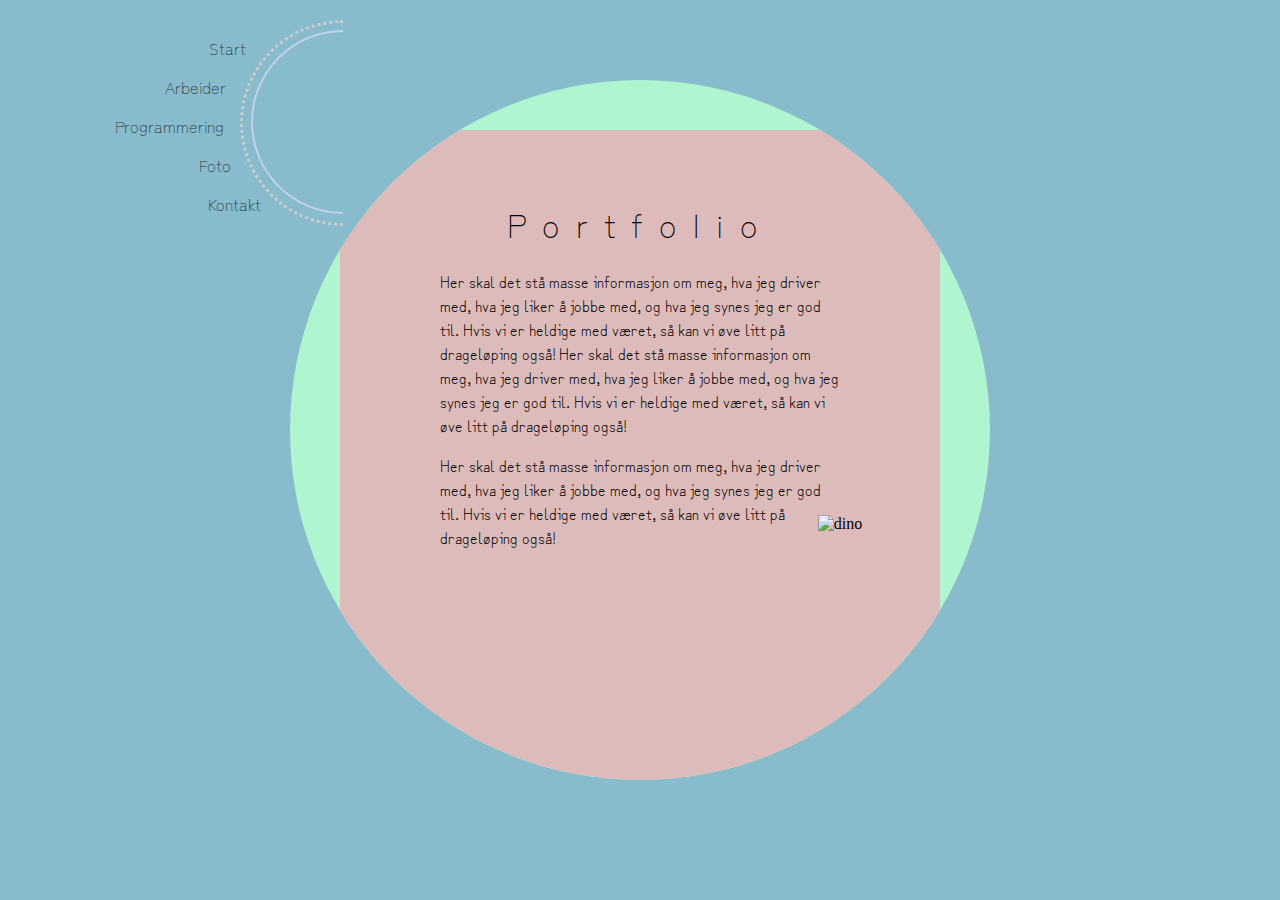
==== index.html @ 274536a3 "Div" ====
<!DOCTYPE html>
<html lang="en" dir="ltr">

<head>
  <meta charset="utf-8">
  <title>Portfolio</title>


  <link rel="stylesheet" href="stil.css">


</script>

</head>

<body>

  <div id="meny_boks">
    <div id="meny_circle">
      <div id="meny_border_1">
        <div id="meny_border_2"></div>
      </div>
    </div>
    <div class="meny">
      <ul>
        <li><a href="#start">Start</a></li>
        <li><a href="#arbeider">Arbeider</a></li>
        <li><a href="#programmering">Programmering</a></li>
        <li><a href="#foto">Foto</a></li>
        <li><a href="#kontakt">Kontakt</a></li>
      </ul>
    </div>
  </div>

  <div id="main">
    <div id="start">
      <h1>Portfolio</h1>
      <div class="circle_shape"></div>
      <div class="mengdetekst">

        <p>Her skal det stå masse informasjon om meg, hva jeg driver med, hva jeg liker å jobbe med, og hva jeg synes jeg er god til. Hvis vi er heldige med været, så kan vi øve litt på drageløping også!
          Her skal det stå masse informasjon om meg, hva jeg driver med, hva jeg liker å jobbe med, og hva jeg synes jeg er god til. Hvis vi er heldige med været, så kan vi øve litt på drageløping også!</p>

        <p>Her skal det stå masse informasjon om meg, hva jeg driver med, hva jeg liker å jobbe med, og hva jeg synes jeg er god til. Hvis vi er heldige med været, så kan vi øve litt på drageløping også!</p>
      </div>
      <div class="dino"><img src="bilder/dino.png" alt="dino"></div>
    </div>
    <div id="arbeider">
      <h2>Arbeider</h1>
        <img src="bilder/selvportrett.svg">
    </div>
    <div id="programmering">
      <h2>Programmering</h1>
        <img src="bilder/selvportrett.svg">
    </div>
    <div id="foto">
      <h2>Foto</h1>
      <div class="fotoboks">


        <a href="#bilde_2">Neste</a>
        <img class="foto" id="bilde_1" src="bilder/selvportrett.svg">  </div>
        <div class="fotoboks">
<a href="#bilde_3">Neste</a>

        <img class="foto" id="bilde_2" src="bilder/selvportrett.svg"></div>
<div class="fotoboks">
    <a href="#bilde_1">Tilbake</a>
        <img class="foto" id="bilde_3" src="bilder/selvportrett.svg">

        </div>
    </div>
    <div id="kontakt">
      <h2>Kontakt</h2>
      <ul>
        <li>For å kontakte meg kan du sende meg en e-post på knut-einar at rsd punktum no</li>
        <li>Eller så kan du ringe meg på 48009816</li>
        <li>Eller så kan du komme til Kåres vei 2, 1456 Nesoddtangen, og slå av en prat der ... :) </li>
      </ul>

    </div>
  </div>
  <script>

  </script>
  </div>
  <script type="text/javascript" src="script.js"></script>
</body>

</html>
---- stil.css ----
@import url('https://fonts.googleapis.com/css2?family=Zen+Kaku+Gothic+Antique:wght@300;900&family=Zen+Kurenaido&display=swap');


body {
  background-color: #8bc;
  margin-top: 50px;
}
* {
	scroll-behavior: smooth;
}
p {
  font-family: 'Zen Kurenaido', sans-serif;
}

h1, a, li {
  font-family: 'Zen Kaku Gothic Antique', sans-serif;
  font-weight: 300;
}

h1 {
  letter-spacing: 0.5em;
}

#main {
  background-color: #b0f4d0;
  padding: 50px;
  width: 600px;
  height: 600px;
  margin: 80px auto 0;
  border-radius: 50%;
  text-align: center;
  position: relative;
  overflow: hidden;

}

#meny_boks{
  position: absolute;
  margin-left: 50%;
  top: 20px;
  left: -600px;
  width: 400px;
  z-index: 1;
  /* background-color: #ccd; */
}

#meny_boks_alt{
  position: absolute;
  top: 90px;
  left: -300px;
  width: 400px;
  z-index: 1;
  /* background-color: #ccd; */
}

#meny_circle {
  position: relative;
  float: right;
  top: 0;

  width: 200px;
  height: 200px;
  border-radius: 50%;
  shape-outside: circle(40.4% at 95px 99px);
  /* border: 3px solid #f66; */
  border-right: none;
  shape-margin: 10px;
}

#meny_border_1 {
  position: relative;
  top:0;
  left: 0;
  width: 100px;
  height: 200px;
  border-radius: 200px 0 0 200px;
  border: 3px dotted #ccc;
  border-right: none;
  transform-origin: center right;
}

#meny_border_2{
  position: relative;
  top:7px;
  left: 8px;
  width: 90px;
  height: 180px;
  border-radius:180px 0 0 180px ;
  border: 2px solid #ddfa;
  border-right: none;
  transform-origin: center right;
}

#main_arbeider{
  witdh:500;
  margin-left: 50%;
  border:2px solid #444;
  padding:30px;
  border-radius: 30px;
  transform: translate(-50%);
}

#arbeider, #kontakt,#programmering,#foto,#start{
  height: 700px;
  background:#dbb;
  padding-top: 50px;
}

.meny {
  position: relative;
  top: 0;
  left: -20px;
}

.meny ul {
  padding: 0;
  align-items: center;
  width: 300px;
}

.active a {
  font-weight: 900;
}

.meny ul li {
  list-style-type: none;
  padding: 0;
  text-align: right;
  width: auto;
  margin: auto;
  margin-bottom: 15px;
  font-weight: 900;
  font-size: 1em;
}

.meny ul li.active {
  /* background-color: # */
  color: #333;
}

.meny ul li a:hover {
  font-weight: 900;
}

.meny ul li.active:hover {
  cursor: none;
  background-color: none;
}

a {
  text-decoration: none;
  color: #233;
}

.mengdetekst {
  position: relative;
  top: 0;
  max-width: 400px;
  text-align: left;
  margin: auto;
  margin-top: 10px;
  padding: 0px;
}

.arbeider{
  text-align: center;
}

/* .circle_shape {
  position: static;
  float: left;
  margin: 10px;
  width: 150px;
  height: 150px;
  border-radius: 50%;
  shape-outside: circle(50%);
  background-image: url("bilder/selvportrett.png");
  background-size: 80%;
  background-repeat: no-repeat;
  background-position:center;
 } */


.dino img {
  position: relative;
  left: 200px;
  width: 400px;
  top: -50px;
}

@keyframes anim_1 {
  20%  { transform: rotate(90deg) }
  50% { transform: rotate(70deg) }
  100% {transform: rotate(0deg) }
}

@keyframes anim_2 {
  20%  { transform: rotate(-30deg) }
  40% { transform: rotate(90deg) }
  100% {transform: rotate(0deg) }
}
#kontakt{
  padding-top: 100px;
  max-width: 400px;
  margin: auto;
  background-color: #caa;
  align-items: center;
}
#kontakt ul li{
  margin-bottom: 10px;
  list-style-type: square;
}
#foto{
  display: flex;
  align-items: center;
  justify-content: space-around;
  width: 2400px;

}
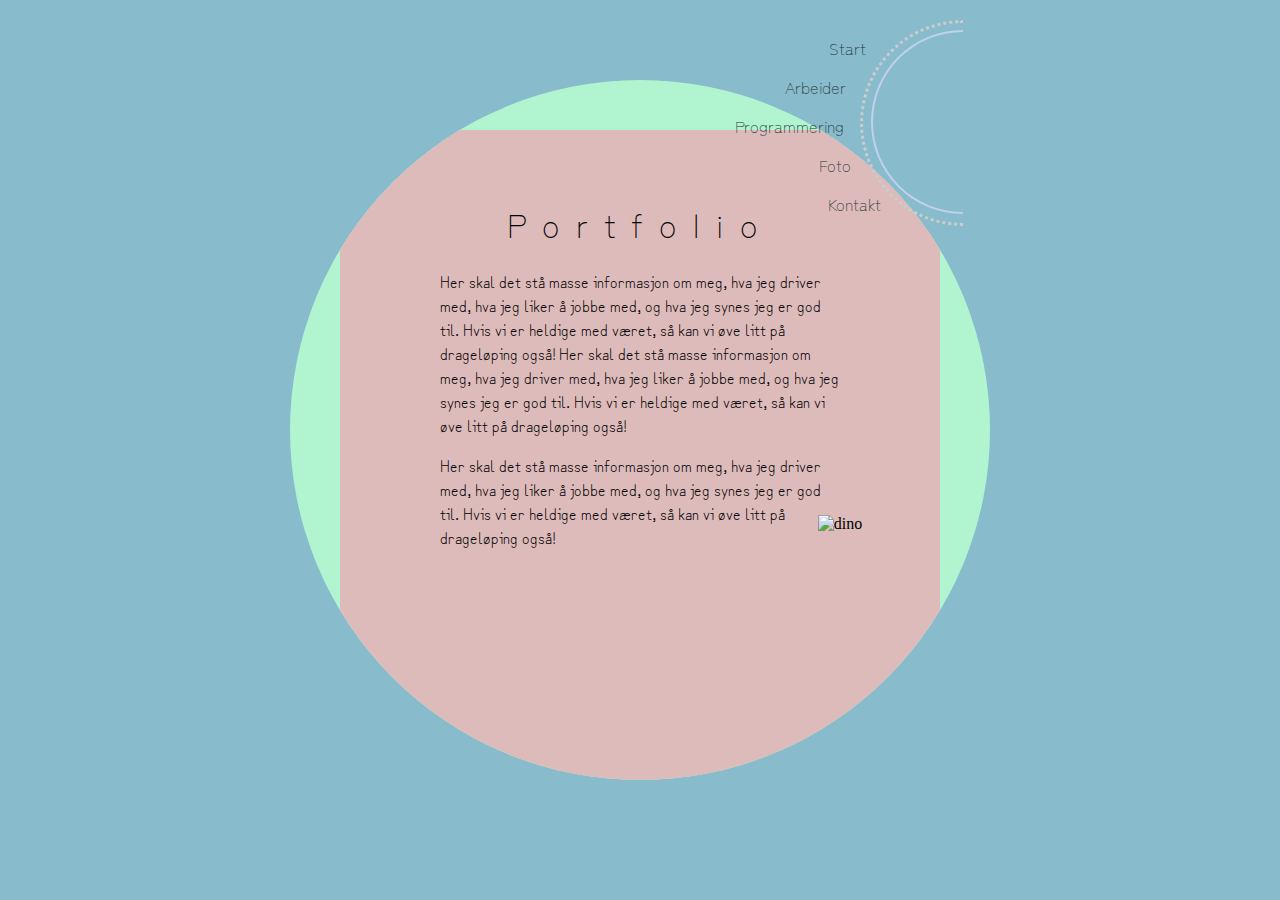
==== commit b4caf9c1: "Småting" ====
--- a/index.html
+++ b/index.html
@@ -9,7 +9,7 @@
   <link rel="stylesheet" href="stil.css">
 
 
-</script>
+  </script>
 
 </head>
 
@@ -54,21 +54,23 @@
         <img src="bilder/selvportrett.svg">
     </div>
     <div id="foto">
-      <h2>Foto</h1>
+      <!-- <h2>Foto</h1> -->
+      <!-- fotoboks er plassen hvert bilde har inne i 'foto' -->
       <div class="fotoboks">
-
-
         <a href="#bilde_2">Neste</a>
-        <img class="foto" id="bilde_1" src="bilder/selvportrett.svg">  </div>
-        <div class="fotoboks">
-<a href="#bilde_3">Neste</a>
-
-        <img class="foto" id="bilde_2" src="bilder/selvportrett.svg"></div>
-<div class="fotoboks">
-    <a href="#bilde_1">Tilbake</a>
-        <img class="foto" id="bilde_3" src="bilder/selvportrett.svg">
-
-        </div>
+        <img class="foto" id="bilde_1" src="bilder/selvportrett.svg">
+      </div>
+      <!-- **************************** -->
+      <div class="fotoboks">
+        <a href="#bilde_3">Neste</a>
+        <img class="fotoboks" id="bilde_2" src="bilder/selvportrett.svg">
+      </div>
+      <!-- **************************** -->
+      <div class="fotoboks">
+        <a href="#bilde_1">Tilbake</a>
+        <img class="foto_" id="bilde_3" src="bilder/dino.png">
+      </div>
+      <!-- **************************** -->
     </div>
     <div id="kontakt">
       <h2>Kontakt</h2>
--- a/stil.css
+++ b/stil.css
@@ -3,7 +3,8 @@
 
 body {
   background-color: #8bc;
-  margin-top: 50px;
+  margin: 0;
+  padding: 0;
 }
 * {
 	scroll-behavior: smooth;
@@ -22,23 +23,22 @@
 }
 
 #main {
+    position: relative;
   background-color: #b0f4d0;
   padding: 50px;
   width: 600px;
   height: 600px;
-  margin: 80px auto 0;
+  margin: 80px auto;
   border-radius: 50%;
   text-align: center;
-  position: relative;
   overflow: hidden;
-
 }
 
 #meny_boks{
   position: absolute;
   margin-left: 50%;
   top: 20px;
-  left: -600px;
+  left: 20px;
   width: 400px;
   z-index: 1;
   /* background-color: #ccd; */
@@ -100,10 +100,31 @@
   transform: translate(-50%);
 }
 
-#arbeider, #kontakt,#programmering,#foto,#start{
+#arbeider, #kontakt,#programmering,#start{
   height: 700px;
   background:#dbb;
   padding-top: 50px;
+}
+#kontakt{
+  padding-top: 100px;
+  max-width: 400px;
+  margin: auto;
+  background-color: #caa;
+  align-items: center;
+}
+#kontakt ul li{
+  margin-bottom: 10px;
+  list-style-type: square;
+}
+#foto{
+  position: relative;
+  top: 0;
+  left: 0;
+  /* margin-top: 50px; */
+  margin: auto;
+  height:700px;
+  width: 2400px;
+  border: 2px dashed white;
 }
 
 .meny {
@@ -164,6 +185,24 @@
 
 .arbeider{
   text-align: center;
+}
+
+/*fotoboks er plassen hvert bilde har inne i 'foto' */
+.fotoboks{
+  position: relative;
+  top: 0;
+  left: 0;
+  display: inline-block;
+  /* float: left; */
+  margin: auto;
+  margin-top: 10px;
+  border: 2px dotted blue;
+  width: 500px;
+  height: 600px;
+}
+
+.fotoboks img {
+  max-width: 300px;
 }
 
 /* .circle_shape {
@@ -199,21 +238,3 @@
   40% { transform: rotate(90deg) }
   100% {transform: rotate(0deg) }
 }
-#kontakt{
-  padding-top: 100px;
-  max-width: 400px;
-  margin: auto;
-  background-color: #caa;
-  align-items: center;
-}
-#kontakt ul li{
-  margin-bottom: 10px;
-  list-style-type: square;
-}
-#foto{
-  display: flex;
-  align-items: center;
-  justify-content: space-around;
-  width: 2400px;
-
-}
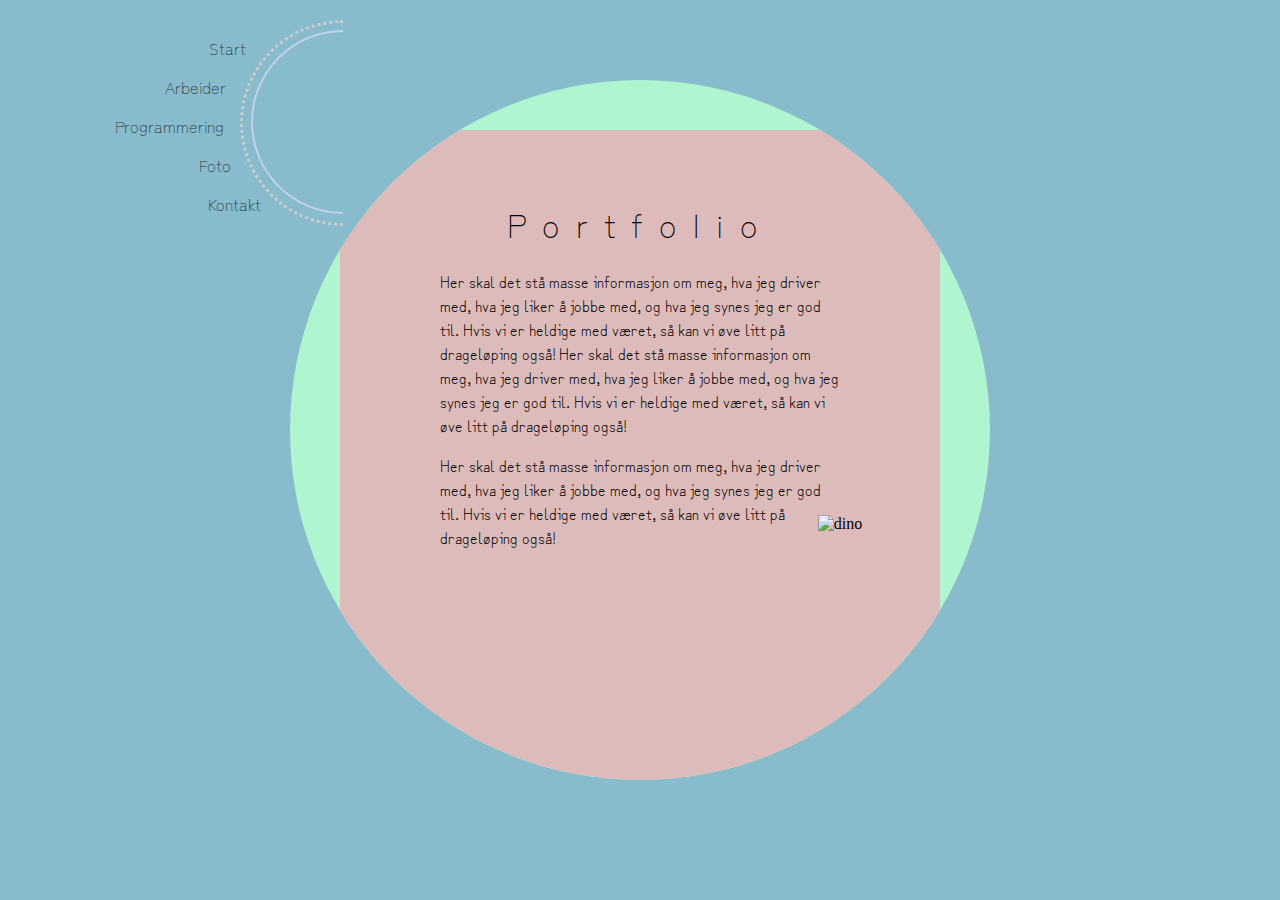
==== commit 74917a4d: "teste teste teste" ====
--- a/index.html
+++ b/index.html
@@ -26,7 +26,7 @@
         <li><a href="#start">Start</a></li>
         <li><a href="#arbeider">Arbeider</a></li>
         <li><a href="#programmering">Programmering</a></li>
-        <li><a href="#foto">Foto</a></li>
+        <li><a href="#foto_main">Foto</a></li>
         <li><a href="#kontakt">Kontakt</a></li>
       </ul>
     </div>
@@ -53,24 +53,22 @@
       <h2>Programmering</h1>
         <img src="bilder/selvportrett.svg">
     </div>
-    <div id="foto">
-      <!-- <h2>Foto</h1> -->
-      <!-- fotoboks er plassen hvert bilde har inne i 'foto' -->
-      <div class="fotoboks">
-        <a href="#bilde_2">Neste</a>
-        <img class="foto" id="bilde_1" src="bilder/selvportrett.svg">
-      </div>
-      <!-- **************************** -->
-      <div class="fotoboks">
-        <a href="#bilde_3">Neste</a>
-        <img class="fotoboks" id="bilde_2" src="bilder/selvportrett.svg">
-      </div>
-      <!-- **************************** -->
-      <div class="fotoboks">
-        <a href="#bilde_1">Tilbake</a>
-        <img class="foto_" id="bilde_3" src="bilder/dino.png">
-      </div>
-      <!-- **************************** -->
+    <div id="foto_main">
+      <h2>Foto</h1>
+        <div class="fotoboks">
+          <a class="fotoknapp" href="#bilde_2">Neste</a>
+          <img class="foto" id="bilde_1" src="bilder/selvportrett.svg">
+        </div>
+
+        <div class="fotoboks">
+          <a class="fotoknapp" href="#bilde_3">Neste</a>
+          <img class="foto" id="bilde_2" src="bilder/selvportrett.svg">
+        </div>
+
+        <div class="fotoboks">
+          <a class="fotoknapp" href="#bilde_1">Tilbake</a>
+          <img class="foto" id="bilde_3" src="bilder/selvportrett.svg">
+        </div>
     </div>
     <div id="kontakt">
       <h2>Kontakt</h2>
--- a/stil.css
+++ b/stil.css
@@ -3,8 +3,7 @@
 
 body {
   background-color: #8bc;
-  margin: 0;
-  padding: 0;
+  margin-top: 50px;
 }
 * {
 	scroll-behavior: smooth;
@@ -23,22 +22,27 @@
 }
 
 #main {
-    position: relative;
+  position: relative;
+  overflow: hidden;
+  top:0;
+  left:0;
   background-color: #b0f4d0;
   padding: 50px;
   width: 600px;
   height: 600px;
-  margin: 80px auto;
+  margin: 80px auto 0;
   border-radius: 50%;
   text-align: center;
-  overflow: hidden;
+
+
+
 }
 
 #meny_boks{
   position: absolute;
   margin-left: 50%;
   top: 20px;
-  left: 20px;
+  left: -600px;
   width: 400px;
   z-index: 1;
   /* background-color: #ccd; */
@@ -92,7 +96,7 @@
 }
 
 #main_arbeider{
-  witdh:500;
+  witdh:500px;
   margin-left: 50%;
   border:2px solid #444;
   padding:30px;
@@ -100,31 +104,10 @@
   transform: translate(-50%);
 }
 
-#arbeider, #kontakt,#programmering,#start{
+#arbeider, #kontakt,#programmering,#foto_main,#start{
   height: 700px;
   background:#dbb;
   padding-top: 50px;
-}
-#kontakt{
-  padding-top: 100px;
-  max-width: 400px;
-  margin: auto;
-  background-color: #caa;
-  align-items: center;
-}
-#kontakt ul li{
-  margin-bottom: 10px;
-  list-style-type: square;
-}
-#foto{
-  position: relative;
-  top: 0;
-  left: 0;
-  /* margin-top: 50px; */
-  margin: auto;
-  height:700px;
-  width: 2400px;
-  border: 2px dashed white;
 }
 
 .meny {
@@ -185,24 +168,6 @@
 
 .arbeider{
   text-align: center;
-}
-
-/*fotoboks er plassen hvert bilde har inne i 'foto' */
-.fotoboks{
-  position: relative;
-  top: 0;
-  left: 0;
-  display: inline-block;
-  /* float: left; */
-  margin: auto;
-  margin-top: 10px;
-  border: 2px dotted blue;
-  width: 500px;
-  height: 600px;
-}
-
-.fotoboks img {
-  max-width: 300px;
 }
 
 /* .circle_shape {
@@ -238,3 +203,45 @@
   40% { transform: rotate(90deg) }
   100% {transform: rotate(0deg) }
 }
+#kontakt{
+  padding-top: 100px;
+  max-width: 400px;
+  margin: auto;
+  background-color: #caa;
+  align-items: center;
+}
+#kontakt ul li{
+  margin-bottom: 10px;
+  list-style-type: square;
+}
+#foto_main{
+position: relative;
+top: 0;
+left: 0;
+background: #fcc;
+border:2px dotted green;
+  width: 2400px;
+  overflow-y: scroll;
+}
+.fotoboks{
+position: relative;
+display: block;
+float: left;
+  width: 400px;
+  height:400px;
+  margin: auto;
+  margin-top: 100px;
+  padding: 20px;
+  border: 2px dashed red;
+
+}
+.fotoknapp{
+  position: absolute;
+  top: 0;
+  left: 0;
+  width: 100px;
+  padding: 5px;
+  display: block;
+  background: #5A5;
+
+}
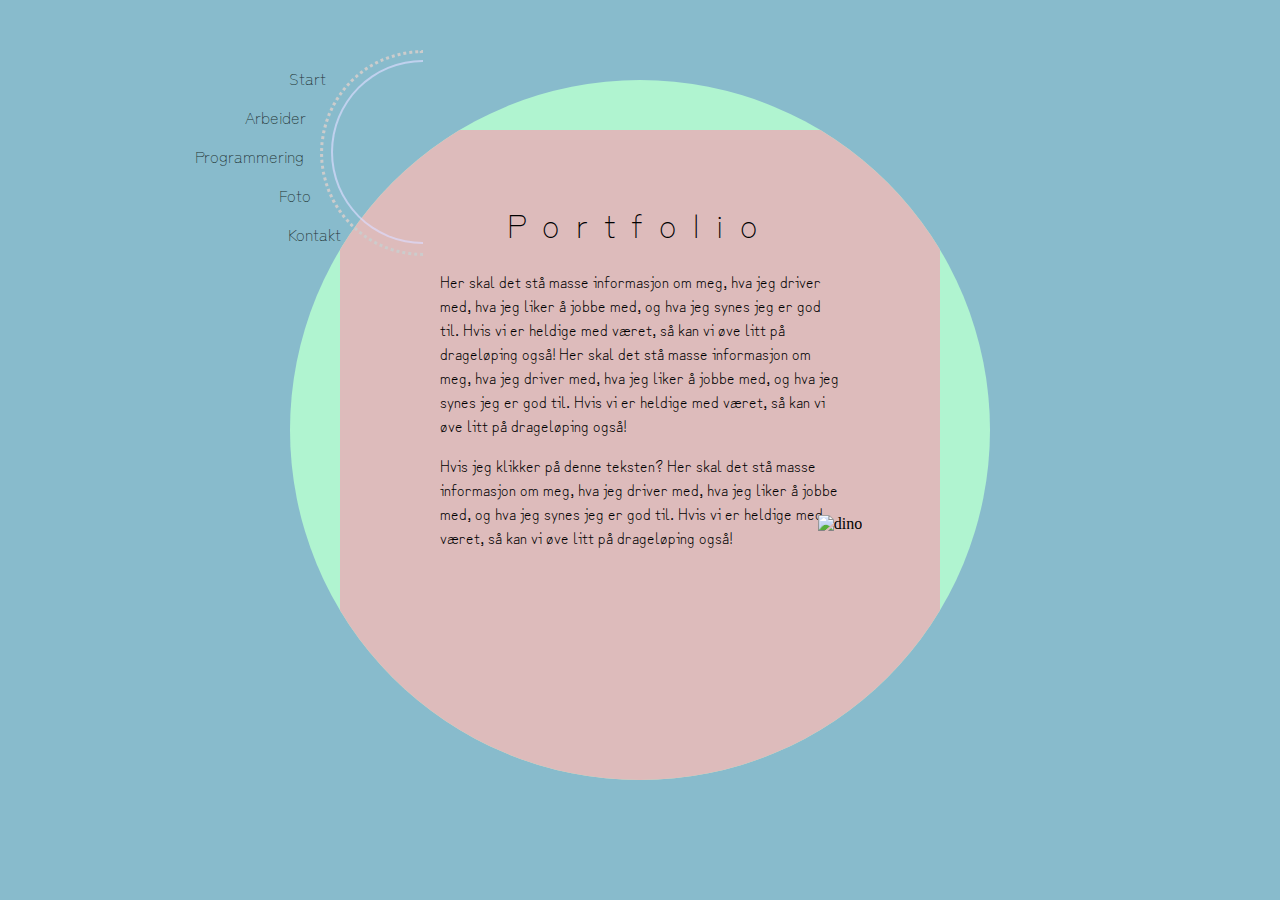
==== commit f1cff355: "Bedre javascripting. Ting skjer." ====
--- a/index.html
+++ b/index.html
@@ -26,7 +26,7 @@
         <li><a href="#start">Start</a></li>
         <li><a href="#arbeider">Arbeider</a></li>
         <li><a href="#programmering">Programmering</a></li>
-        <li><a href="#foto_main">Foto</a></li>
+        <li><a href="#foto">Foto</a></li>
         <li><a href="#kontakt">Kontakt</a></li>
       </ul>
     </div>
@@ -38,10 +38,10 @@
       <div class="circle_shape"></div>
       <div class="mengdetekst">
 
-        <p>Her skal det stå masse informasjon om meg, hva jeg driver med, hva jeg liker å jobbe med, og hva jeg synes jeg er god til. Hvis vi er heldige med været, så kan vi øve litt på drageløping også!
+        <p class="klikker" data-x="200" data-y="200">Her skal det stå masse informasjon om meg, hva jeg driver med, hva jeg liker å jobbe med, og hva jeg synes jeg er god til. Hvis vi er heldige med været, så kan vi øve litt på drageløping også!
           Her skal det stå masse informasjon om meg, hva jeg driver med, hva jeg liker å jobbe med, og hva jeg synes jeg er god til. Hvis vi er heldige med været, så kan vi øve litt på drageløping også!</p>
 
-        <p>Her skal det stå masse informasjon om meg, hva jeg driver med, hva jeg liker å jobbe med, og hva jeg synes jeg er god til. Hvis vi er heldige med været, så kan vi øve litt på drageløping også!</p>
+        <p class="klikker" data-x="300" data-y="300">Hvis jeg klikker på denne teksten? Her skal det stå masse informasjon om meg, hva jeg driver med, hva jeg liker å jobbe med, og hva jeg synes jeg er god til. Hvis vi er heldige med været, så kan vi øve litt på drageløping også!</p>
       </div>
       <div class="dino"><img src="bilder/dino.png" alt="dino"></div>
     </div>
@@ -53,22 +53,24 @@
       <h2>Programmering</h1>
         <img src="bilder/selvportrett.svg">
     </div>
-    <div id="foto_main">
-      <h2>Foto</h1>
-        <div class="fotoboks">
-          <a class="fotoknapp" href="#bilde_2">Neste</a>
-          <img class="foto" id="bilde_1" src="bilder/selvportrett.svg">
-        </div>
-
-        <div class="fotoboks">
-          <a class="fotoknapp" href="#bilde_3">Neste</a>
-          <img class="foto" id="bilde_2" src="bilder/selvportrett.svg">
-        </div>
-
-        <div class="fotoboks">
-          <a class="fotoknapp" href="#bilde_1">Tilbake</a>
-          <img class="foto" id="bilde_3" src="bilder/selvportrett.svg">
-        </div>
+    <div id="foto">
+      <!-- <h2>Foto</h1> -->
+      <!-- fotoboks er plassen hvert bilde har inne i 'foto' -->
+      <div class="fotoboks">
+        <a href="#bilde_2">Neste</a>
+        <img class="foto" id="bilde_1"   src="bilder/selvportrett.svg">
+      </div>
+      <!-- **************************** -->
+      <div class="fotoboks">
+        <a href="#bilde_3">Neste</a>
+        <img class="fotoboks" id="bilde_2" src="bilder/selvportrett.svg">
+      </div>
+      <!-- **************************** -->
+      <div class="fotoboks">
+        <a href="#bilde_1">Tilbake</a>
+        <img class="foto_" id="bilde_3" src="bilder/dino.png">
+      </div>
+      <!-- **************************** -->
     </div>
     <div id="kontakt">
       <h2>Kontakt</h2>
@@ -84,7 +86,7 @@
 
   </script>
   </div>
-  <script type="text/javascript" src="script.js"></script>
+  <script type="text/javascript" src="script_alt.js"></script>
 </body>
 
 </html>
--- a/stil.css
+++ b/stil.css
@@ -3,7 +3,8 @@
 
 body {
   background-color: #8bc;
-  margin-top: 50px;
+  margin: 0;
+  padding: 0;
 }
 * {
 	scroll-behavior: smooth;
@@ -30,19 +31,18 @@
   padding: 50px;
   width: 600px;
   height: 600px;
-  margin: 80px auto 0;
+  margin: 80px auto;
   border-radius: 50%;
   text-align: center;
-
-
-
+  overflow: hidden;
 }
 
 #meny_boks{
   position: absolute;
   margin-left: 50%;
-  top: 20px;
-  left: -600px;
+  margin-top: 0;
+  top: 50px;
+  left: -520px;
   width: 400px;
   z-index: 1;
   /* background-color: #ccd; */
@@ -106,8 +106,31 @@
 
 #arbeider, #kontakt,#programmering,#foto_main,#start{
   height: 700px;
+  width: 600px;
+  margin: auto;
   background:#dbb;
   padding-top: 50px;
+}
+#kontakt{
+  padding-top: 100px;
+  max-width: 400px;
+  margin: auto;
+  background-color: #caa;
+  align-items: center;
+}
+#kontakt ul li{
+  margin-bottom: 10px;
+  list-style-type: square;
+}
+#foto{
+  position: relative;
+  top: 0;
+  left: 0;
+  /* margin-top: 50px; */
+  margin: auto;
+  height:700px;
+  width: 2400px;
+  border: 2px dashed white;
 }
 
 .meny {
@@ -168,6 +191,24 @@
 
 .arbeider{
   text-align: center;
+}
+
+/*fotoboks er plassen hvert bilde har inne i 'foto' */
+.fotoboks{
+  position: relative;
+  top: 0;
+  left: 0;
+  display: inline-block;
+  /* float: left; */
+  margin: auto;
+  margin-top: 10px;
+  border: 2px dotted blue;
+  width: 500px;
+  height: 600px;
+}
+
+.fotoboks img {
+  max-width: 300px;
 }
 
 /* .circle_shape {
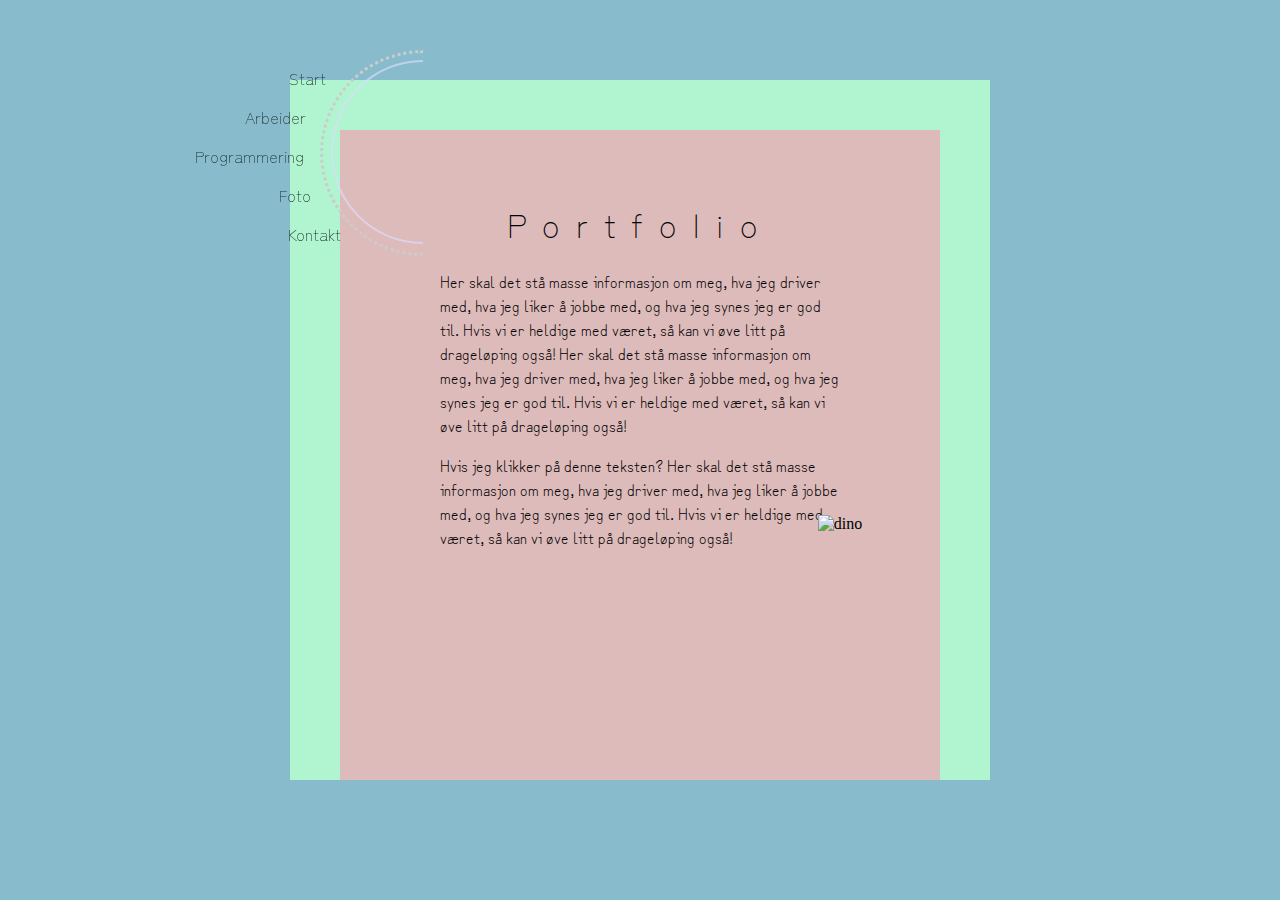
==== commit 849b38f7: "Pøver meg frem med scrollto-verdier ..." ====
--- a/index.html
+++ b/index.html
@@ -26,7 +26,7 @@
         <li><a href="#start">Start</a></li>
         <li><a href="#arbeider">Arbeider</a></li>
         <li><a href="#programmering">Programmering</a></li>
-        <li><a href="#foto">Foto</a></li>
+        <li><a href="#foto_main">Foto</a></li>
         <li><a href="#kontakt">Kontakt</a></li>
       </ul>
     </div>
@@ -53,24 +53,22 @@
       <h2>Programmering</h1>
         <img src="bilder/selvportrett.svg">
     </div>
-    <div id="foto">
-      <!-- <h2>Foto</h1> -->
-      <!-- fotoboks er plassen hvert bilde har inne i 'foto' -->
-      <div class="fotoboks">
-        <a href="#bilde_2">Neste</a>
-        <img class="foto" id="bilde_1"   src="bilder/selvportrett.svg">
-      </div>
-      <!-- **************************** -->
-      <div class="fotoboks">
-        <a href="#bilde_3">Neste</a>
-        <img class="fotoboks" id="bilde_2" src="bilder/selvportrett.svg">
-      </div>
-      <!-- **************************** -->
-      <div class="fotoboks">
-        <a href="#bilde_1">Tilbake</a>
-        <img class="foto_" id="bilde_3" src="bilder/dino.png">
-      </div>
-      <!-- **************************** -->
+    <div id="foto_main">
+      <h2>Foto</h1>
+        <div class="fotoboks">
+          <a class="fotoknapp klikker" data-x="500" data-y="2300" href="#">Neste</a>
+          <img class="foto" id="bilde_1" src="bilder/selvportrett.svg">
+        </div>
+
+        <div class="fotoboks">
+            <a class="fotoknapp klikker" data-x="1000" data-y="2300" href="#">Neste</a>
+          <img class="foto" id="bilde_2" src="bilder/selvportrett.svg">
+        </div>
+
+        <div class="fotoboks">
+          <a class="fotoknapp klikker" data-x="0" data-y="2300" href="#">Tilbake</a>
+          <img class="foto" id="bilde_3" src="bilder/selvportrett.svg">
+        </div>
     </div>
     <div id="kontakt">
       <h2>Kontakt</h2>
--- a/stil.css
+++ b/stil.css
@@ -32,9 +32,9 @@
   width: 600px;
   height: 600px;
   margin: 80px auto;
-  border-radius: 50%;
+  /* border-radius: 50%; */
   text-align: center;
-  overflow: hidden;
+  overflow: scroll;
 }
 
 #meny_boks{
@@ -190,21 +190,21 @@
 }
 
 .arbeider{
-  text-align: center;
+  /* text-align: center; */
 }
 
 /*fotoboks er plassen hvert bilde har inne i 'foto' */
 .fotoboks{
-  position: relative;
-  top: 0;
-  left: 0;
-  display: inline-block;
-  /* float: left; */
-  margin: auto;
-  margin-top: 10px;
-  border: 2px dotted blue;
-  width: 500px;
-  height: 600px;
+  position:relative;
+  top:0;
+  left:0;
+  display: block;
+  float: left;
+  margin:30px;
+  margin-top:10px;
+  border:2px dotted blue;
+  width:500px;
+  height:600px;
 }
 
 .fotoboks img {
@@ -245,10 +245,10 @@
   100% {transform: rotate(0deg) }
 }
 #kontakt{
-  padding-top: 100px;
-  max-width: 400px;
-  margin: auto;
-  background-color: #caa;
+  padding-top:100px;
+  max-width:400px;
+  margin:auto;
+  background-color:#caa;
   align-items: center;
 }
 #kontakt ul li{
@@ -257,25 +257,14 @@
 }
 #foto_main{
 position: relative;
+margin: 0;
 top: 0;
 left: 0;
-background: #fcc;
-border:2px dotted green;
-  width: 2400px;
-  overflow-y: scroll;
-}
-.fotoboks{
-position: relative;
-display: block;
-float: left;
-  width: 400px;
-  height:400px;
-  margin: auto;
-  margin-top: 100px;
-  padding: 20px;
-  border: 2px dashed red;
-
-}
+background:#fcc;
+border:5px dotted green;
+width:2400px;
+}
+
 .fotoknapp{
   position: absolute;
   top: 0;
